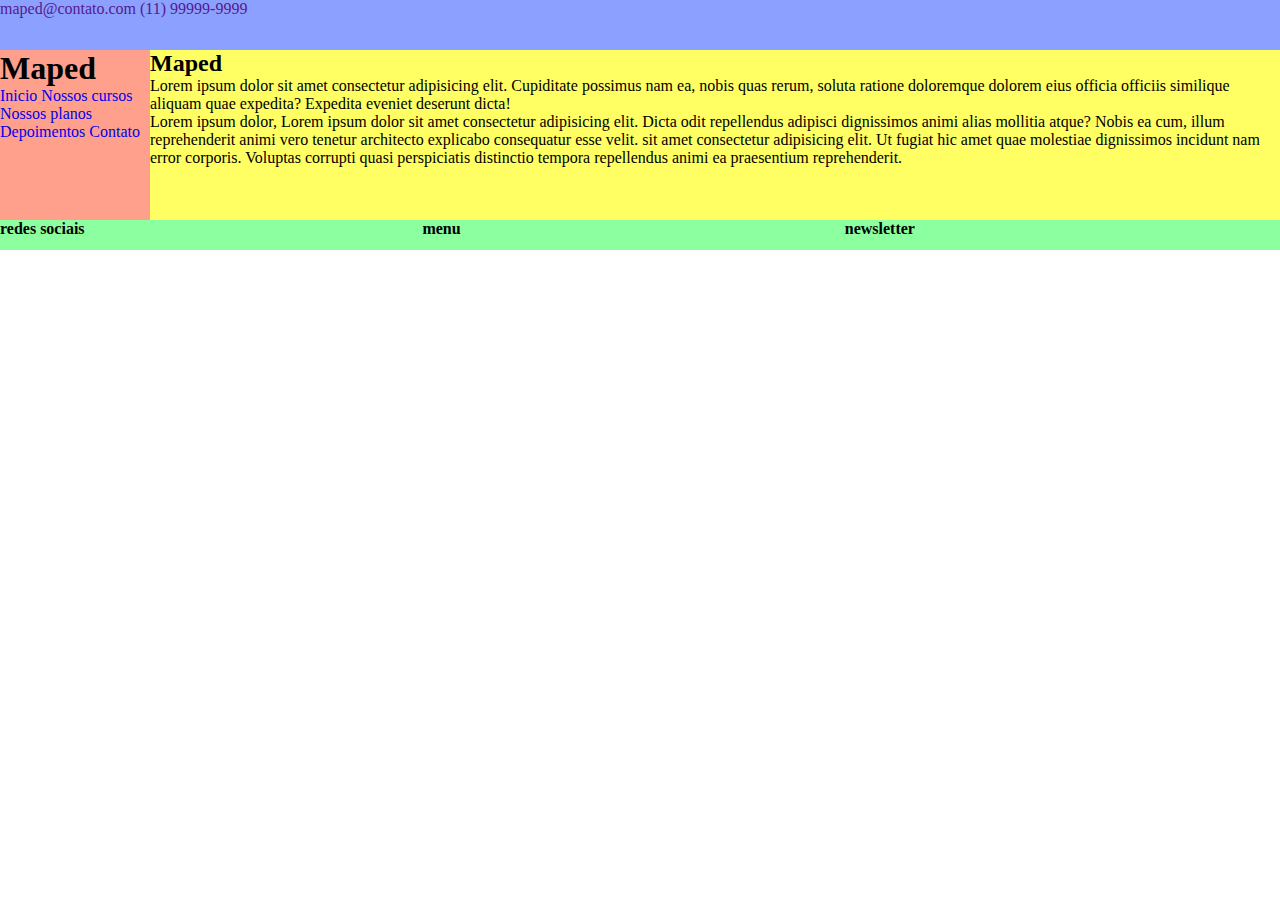
==== contato.html @ e3e7b74a "first commit" ====
<!DOCTYPE html>
<html lang="en">
<head>
    <meta charset="UTF-8">
    <meta name="viewport" content="width=device-width, initial-scale=1.0">
    <title>Document</title>
    <link rel="stylesheet" href="style.css">
</head>
<body>
    <section id="page">
        <header class="header">
            <div class="container">
                <div class="contatos">
                    <a href="" class="contato email">maped@contato.com</a>
                    <a href="" class="contato telefone">(11) 99999-9999</a>
                </div>
            </div>
        </header>



        <nav class="nav">
            <div class="container">
                <div class="logo">
                    <h1>Maped</h1>
                </div>
                <div class="menu">
                    <a href="index.html" class="item">Inicio</a>
                    <a href="curso.html" class="item">Nossos cursos</a>
                    <a href="planos.html" class="item">Nossos planos</a>
                    <a href="depoimento.html" class="item">Depoimentos</a>
                    <a href="contato.html" class="item">Contato</a>
                </div>
            </div>
        </nav>



        <main class="main">
            <div class="container">
                <div class="logo">
                    <h2>Maped</h2>
                </div>
                <div class="texto">
                    <p>Lorem ipsum dolor sit amet consectetur adipisicing elit. Cupiditate possimus nam ea, nobis quas rerum, soluta ratione doloremque dolorem eius officia officiis similique aliquam quae expedita? Expedita eveniet deserunt dicta!</p>
                    <p>Lorem ipsum dolor, Lorem ipsum dolor sit amet consectetur adipisicing elit. Dicta odit repellendus adipisci dignissimos animi alias mollitia atque? Nobis ea cum, illum reprehenderit animi vero tenetur architecto explicabo consequatur esse velit. sit amet consectetur adipisicing elit. Ut fugiat hic amet quae molestiae dignissimos incidunt nam error corporis. Voluptas corrupti quasi perspiciatis distinctio tempora repellendus animi ea praesentium reprehenderit.</p>
                </div>
            </div>
        </main>



        <footer class="footer">
            <div class="container">
                <div class="grid">
                    <div class="grid-um">
                        <h4 class="titulo">redes sociais</h4>
                    </div>
                    <div class="grid-dois">
                        <h4 class="titulo">menu</h4>
                    </div>
                    <div class="grid-tres">
                        <h4 class="titulo">newsletter</h4>
                    </div>
                </div>
            </div>
        </footer>
      </section>
</body>
</html>
---- style.css ----
* {
  border: 0;
  margin: 0;
  padding: 0;
  box-sizing: border-box;
}

img {
  width: 100%;
}

a {
  text-decoration: none;
}

/*********/

#page {
  display: grid;
  width: 100%;
  height: 250px;
  grid-template-areas:
    "head head"
    "nav  main"
    "foot  foot";
  grid-template-rows: 50px 1fr 30px;
  grid-template-columns: 150px 1fr;
}

#page > header {
  grid-area: head;
  background-color: #8ca0ff;
}

#page > nav {
  grid-area: nav;
  background-color: #ffa08c;
}

#page > main {
  grid-area: main;
  background-color: #ffff64;
}

#page > footer {
  grid-area: foot;
  background-color: #8cffa0;
}

.footer .grid {
    display: grid;
    grid-template-columns: 33% 33% 33%;
}
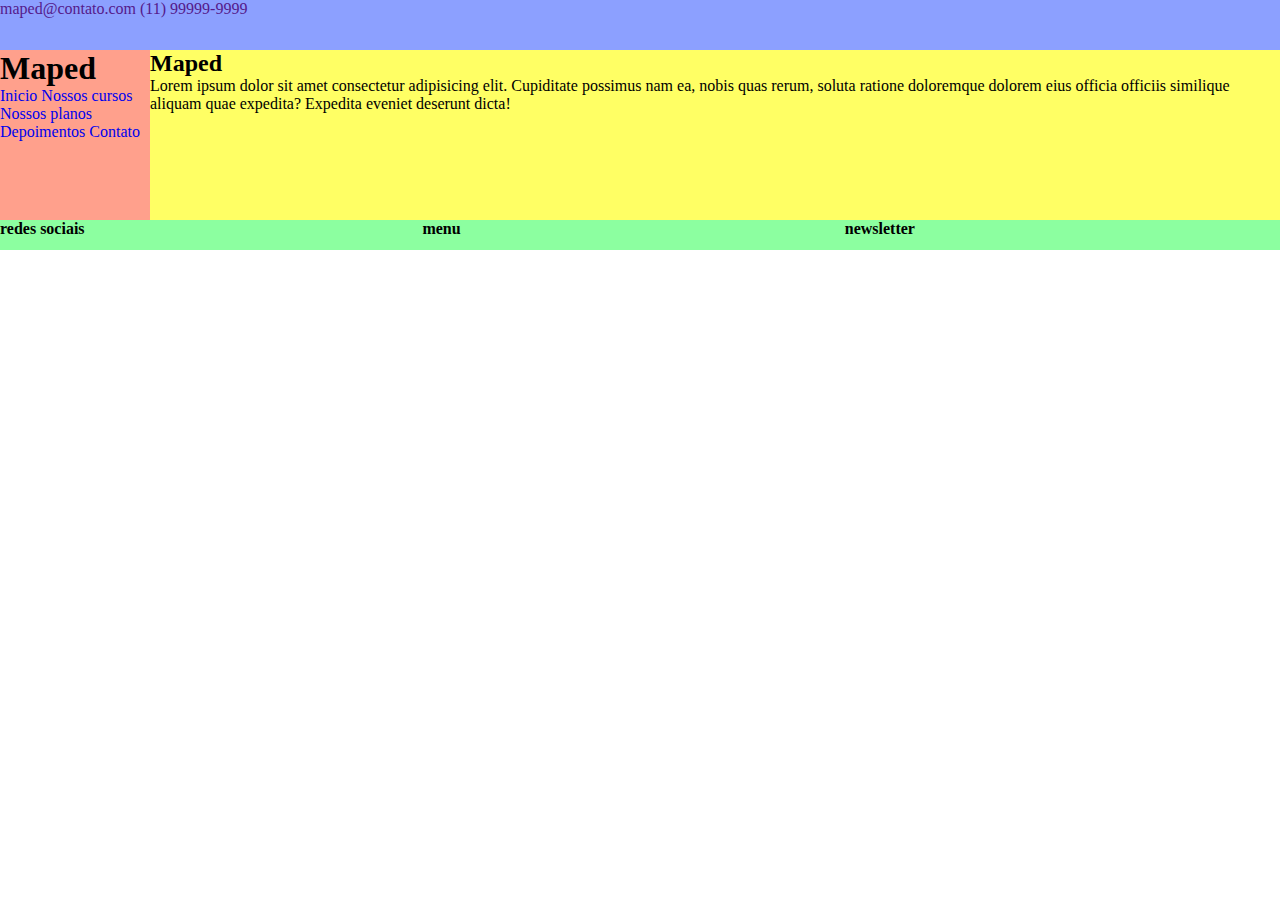
==== commit 826d0dca: "update" ====
--- a/contato.html
+++ b/contato.html
@@ -38,12 +38,13 @@
 
         <main class="main">
             <div class="container">
-                <div class="logo">
-                    <h2>Maped</h2>
-                </div>
-                <div class="texto">
-                    <p>Lorem ipsum dolor sit amet consectetur adipisicing elit. Cupiditate possimus nam ea, nobis quas rerum, soluta ratione doloremque dolorem eius officia officiis similique aliquam quae expedita? Expedita eveniet deserunt dicta!</p>
-                    <p>Lorem ipsum dolor, Lorem ipsum dolor sit amet consectetur adipisicing elit. Dicta odit repellendus adipisci dignissimos animi alias mollitia atque? Nobis ea cum, illum reprehenderit animi vero tenetur architecto explicabo consequatur esse velit. sit amet consectetur adipisicing elit. Ut fugiat hic amet quae molestiae dignissimos incidunt nam error corporis. Voluptas corrupti quasi perspiciatis distinctio tempora repellendus animi ea praesentium reprehenderit.</p>
+                <div class="conteudo-inicial">
+                    <div class="logo">
+                        <h2>Maped</h2>
+                    </div>
+                    <div class="texto">
+                        <p>Lorem ipsum dolor sit amet consectetur adipisicing elit. Cupiditate possimus nam ea, nobis quas rerum, soluta ratione doloremque dolorem eius officia officiis similique aliquam quae expedita? Expedita eveniet deserunt dicta!</p>
+                    </div>
                 </div>
             </div>
         </main>
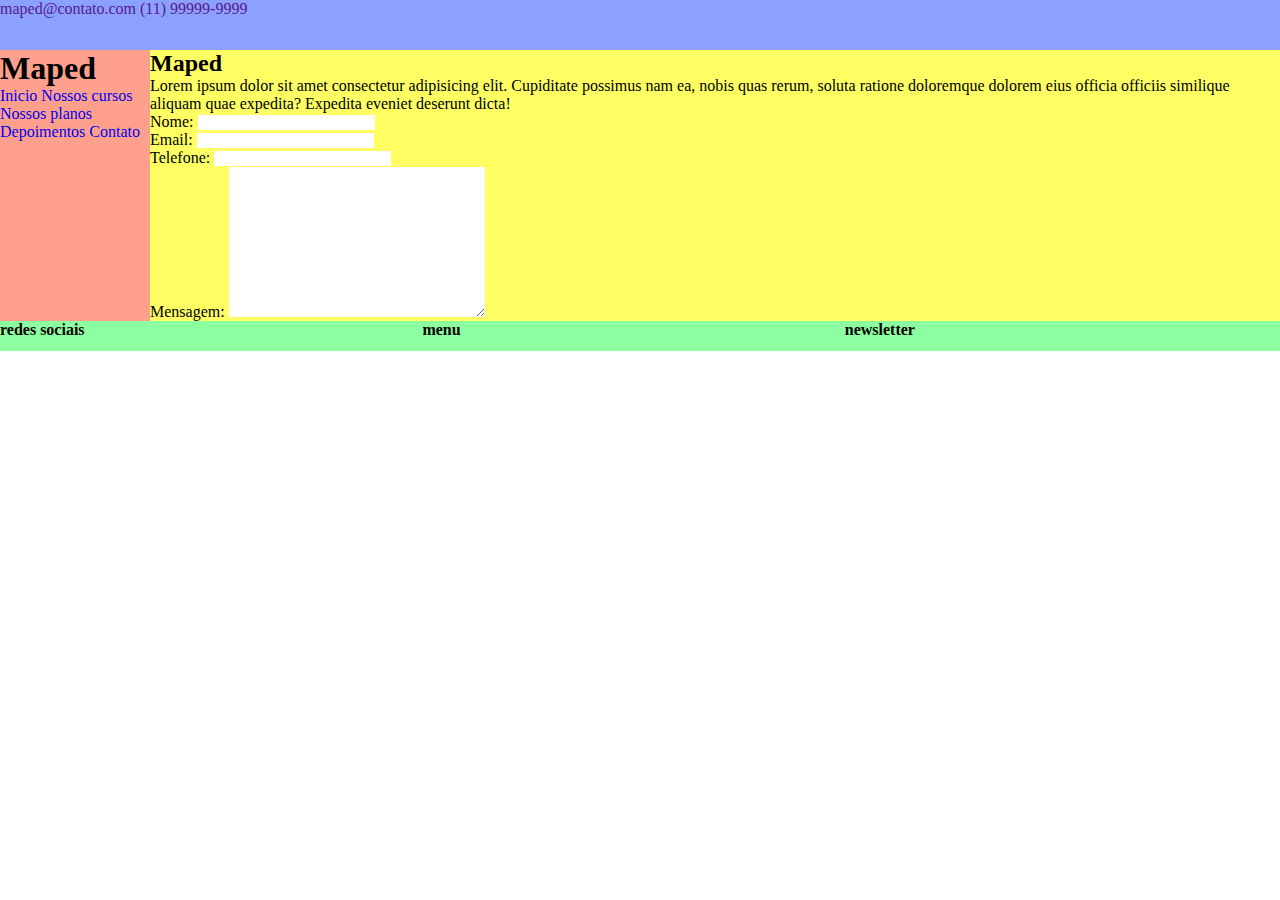
==== commit 2a588b46: "update" ====
--- a/contato.html
+++ b/contato.html
@@ -46,6 +46,29 @@
                         <p>Lorem ipsum dolor sit amet consectetur adipisicing elit. Cupiditate possimus nam ea, nobis quas rerum, soluta ratione doloremque dolorem eius officia officiis similique aliquam quae expedita? Expedita eveniet deserunt dicta!</p>
                     </div>
                 </div>
+                <div class="formulario">
+                    <div class="forms">
+                        <form>
+                            <div class="form">
+                                <label for="">Nome:</label>
+                            <input type="text">
+                            </div>
+                            <div class="form">
+                                <label for="">Email:</label>
+                                <input type="email">
+                            </div>
+                            <div class="form">
+                                <label for="">Telefone:</label>
+                                <input type="tel" name="" id="">
+                            </div>
+                            <div class="form">
+                                <label for="">Mensagem:</label>
+                                <textarea name="" id="" cols="30" rows="10"></textarea>
+                            </div>
+
+                        </form>
+                    </div>
+                </div>
             </div>
         </main>
 
--- a/style.css
+++ b/style.css
@@ -50,4 +50,7 @@
 .footer .grid {
     display: grid;
     grid-template-columns: 33% 33% 33%;
-}+}
+
+/*  */
+
